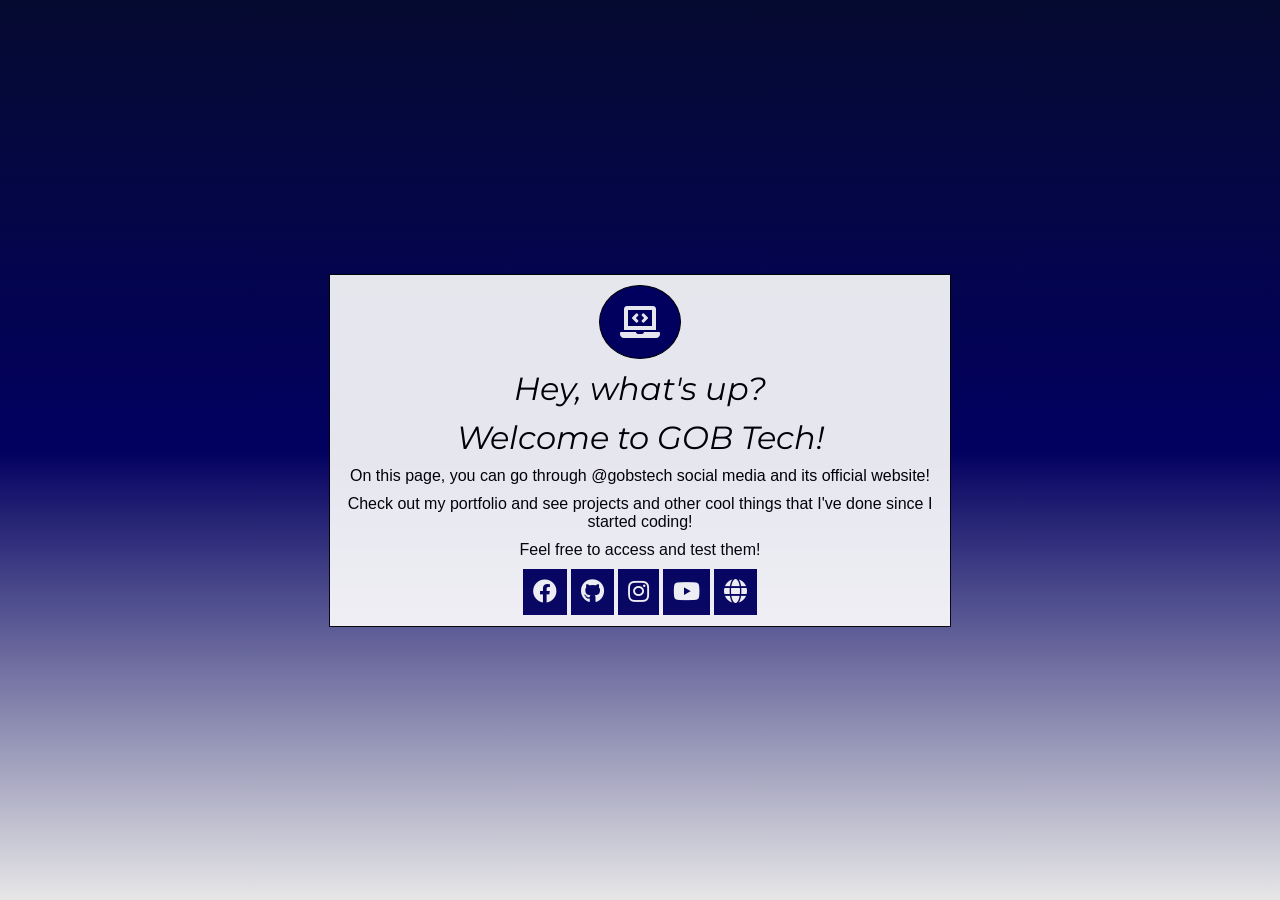
==== index.html @ 5b924cba "Add files via upload" ====
<!DOCTYPE html>
<html>
<head>
	<meta charset="utf-8">
	<meta name="viewport" content="width=device-width, initial-scale=1">
	<title>GOB Tech</title>
	<link rel="preconnect" href="https://fonts.googleapis.com">
	<link rel="preconnect" href="https://fonts.gstatic.com" crossorigin>
	<link href="https://fonts.googleapis.com/css2?family=Montserrat:ital,wght@0,400;1,500&display=swap" rel="stylesheet">
	<link rel="stylesheet" href="https://use.fontawesome.com/releases/v5.3.1/css/all.css">
	<link rel="stylesheet" type="text/css" href="style.css">
</head>
<body>

	<div class="main">
		<div class="image">
			<i class="fas fa-laptop-code notebook"></i>
		</div>
		<div class="about">
			<h1>Hey, what's up?</h1>
			<h1>Welcome to GOB Tech!</h1>
			<p>On this page, you can go through @gobstech social media and its official website!</p>
			<p>Check out my portfolio and see projects and other cool things that I've done since I started coding!</p>
			<p>Feel free to access and test them!</p>
		</div>
		<div class="links">
			<a class="link" target="_blank" href="https://www.facebook.com/gobstech2804"><i class="fab fa-facebook"></i></a>
			<a class="link" target="_blank" href="https://github.com/gobstech"><i class="fab fa-github"></i></a>
			<a class="link" target="_blank" href="https://www.instagram.com/gobstech/"><i class="fab fa-instagram"></i></a>
			<a class="link" target="_blank" href="https://www.youtube.com/channel/UCpbLmp9i1nZ5cF-3vXunDkQ/featured"><i class="fab fa-youtube"></i></a>
			<a class="link" target="_blank" href="portfolio.html"><i class="fas fa-globe"></i></a>
		</div>
	</div>

</body>
</html>
---- style.css ----
* {
	padding: 0;
	margin: 0;
}

@import {
	font-family: "Noto Sans";
	src: url("noto-sans/NotoSans-Regular.ttf") format("truetype");
}

body {
	display: flex;
	justify-content: center;
	align-items: center;
	text-align: center;
	height: 100vh;
	background-image: linear-gradient(to bottom, #050A30, #020060, #E7E7E7);
	background-attachment: fixed;
}

h1 {
	font-family: "Montserrat", sans-serif;
	font-style: italic;
	font-weight: normal;
	margin: 10px 0px;
}

p {
	font-family: "Noto Sans", sans-serif;
	margin: 10px 0px;
}

.main {
	max-width: 600px;
	background-color: white;
	border: 1px solid black;
	padding: 10px;
	opacity: 0.9;
}

i.notebook {
	color: white;
	border-radius: 50%;
	border: 1px solid black;
	background-color: #020060;
	padding: 20px;
	font-size: 32px;
}

.links {
	margin: 20px 0px 10px 0px;
}

.link {
	padding: 10px;
	margin: 10px 0px;
	background-color: #020060;
	color: white;
	font-size: 24px;
}

@media (max-width: 700px) {
	.main {
		width: 300px;
		background-color: white;
		border: 1px solid black;
		padding: 10px;
		margin: 10px;
		opacity: 0.9;
	}
}
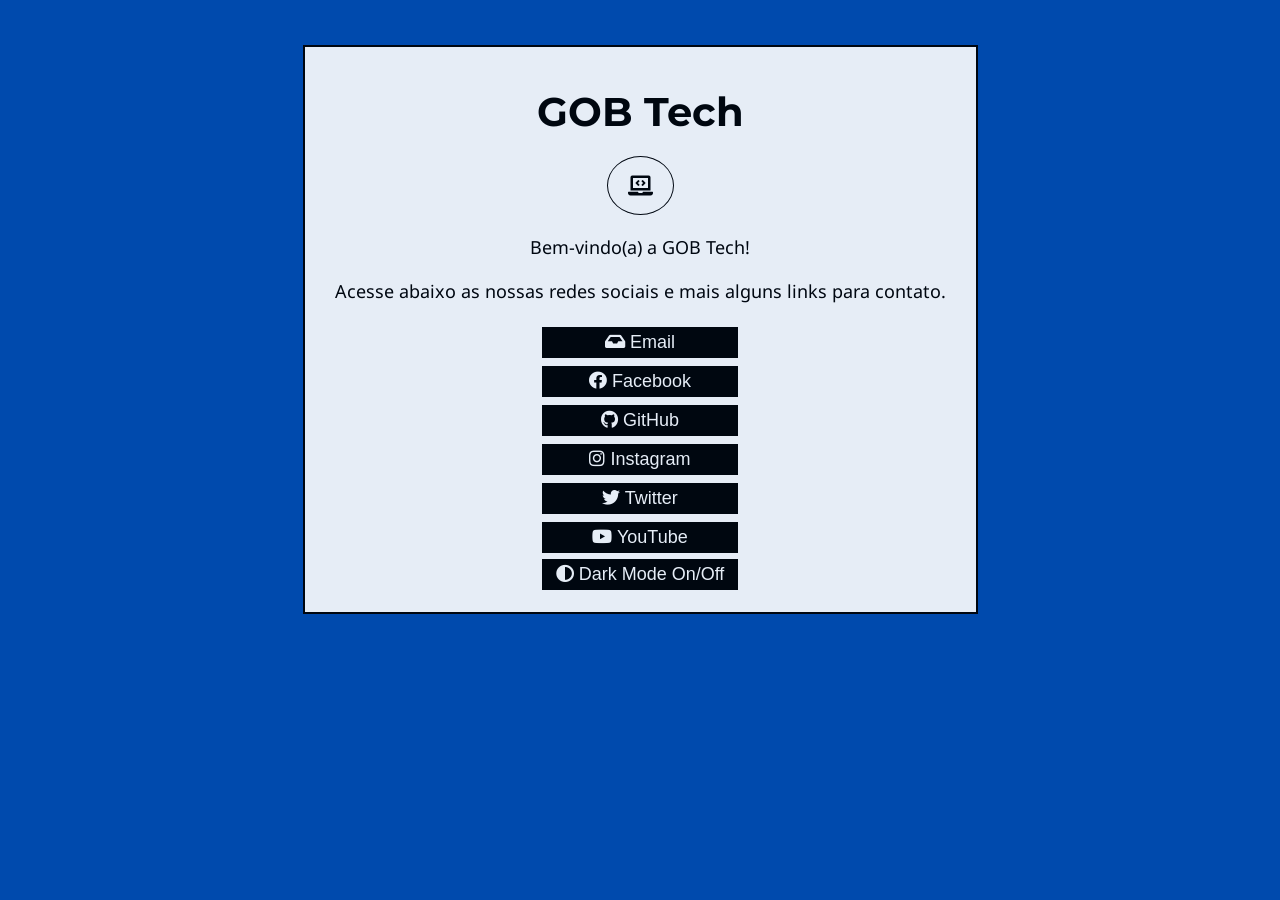
==== commit 8809c254: "Add files via upload" ====
--- a/index.html
+++ b/index.html
@@ -1,36 +1,35 @@
-<!DOCTYPE html>
-<html>
-<head>
-	<meta charset="utf-8">
-	<meta name="viewport" content="width=device-width, initial-scale=1">
-	<title>GOB Tech</title>
-	<link rel="preconnect" href="https://fonts.googleapis.com">
-	<link rel="preconnect" href="https://fonts.gstatic.com" crossorigin>
-	<link href="https://fonts.googleapis.com/css2?family=Montserrat:ital,wght@0,400;1,500&display=swap" rel="stylesheet">
-	<link rel="stylesheet" href="https://use.fontawesome.com/releases/v5.3.1/css/all.css">
-	<link rel="stylesheet" type="text/css" href="style.css">
-</head>
-<body>
-
-	<div class="main">
-		<div class="image">
-			<i class="fas fa-laptop-code notebook"></i>
-		</div>
-		<div class="about">
-			<h1>Hey, what's up?</h1>
-			<h1>Welcome to GOB Tech!</h1>
-			<p>On this page, you can go through @gobstech social media and its official website!</p>
-			<p>Check out my portfolio and see projects and other cool things that I've done since I started coding!</p>
-			<p>Feel free to access and test them!</p>
-		</div>
-		<div class="links">
-			<a class="link" target="_blank" href="https://www.facebook.com/gobstech2804"><i class="fab fa-facebook"></i></a>
-			<a class="link" target="_blank" href="https://github.com/gobstech"><i class="fab fa-github"></i></a>
-			<a class="link" target="_blank" href="https://www.instagram.com/gobstech/"><i class="fab fa-instagram"></i></a>
-			<a class="link" target="_blank" href="https://www.youtube.com/channel/UCpbLmp9i1nZ5cF-3vXunDkQ/featured"><i class="fab fa-youtube"></i></a>
-			<a class="link" target="_blank" href="portfolio.html"><i class="fas fa-globe"></i></a>
-		</div>
-	</div>
-
-</body>
+<!DOCTYPE html>
+<html lang="en">
+<head>
+    <meta charset="UTF-8">
+    <meta http-equiv="X-UA-Compatible" content="IE=edge">
+    <meta name="viewport" content="width=device-width, initial-scale=1.0">
+    <title>GOB Tech</title>
+    <link rel="stylesheet" href="style.css">
+    <link rel="stylesheet" href="https://use.fontawesome.com/releases/v5.3.1/css/all.css">
+    <script type="text/javascript" src="script.js"></script>
+</head>
+<body>
+
+    <div class="main">
+        <div class="titulo">
+            <h1>GOB Tech</h1>
+            <div class="icon">
+                <i class="fas fa-laptop-code"></i>
+            </div>
+            <p>Bem-vindo(a) a GOB Tech!</p>
+            <p>Acesse abaixo as nossas redes sociais e mais alguns links para contato.</p>
+        </div>
+        <div class="btns">
+            <a href="#"><button class="btn-default active"><i class="fas fa-inbox"></i> Email</button></a>
+            <a href="#"><button class="btn-default active"><i class="fab fa-facebook"></i> Facebook</button></a>
+            <a href="#"><button class="btn-default active"><i class="fab fa-github"></i> GitHub</button></a>
+            <a href="#"><button class="btn-default active"><i class="fab fa-instagram"></i> Instagram</button></a>
+            <a href="#"><button class="btn-default active"><i class="fab fa-twitter"></i> Twitter</button></a>
+            <a href="#"><button class="btn-default active"><i class="fab fa-youtube"></i> YouTube</button></a>
+            <button class="btn-default btn-darkmode active" onclick="darkMode()"><i class="fas fa-adjust"></i> Dark Mode On/Off</button>
+        </div>
+    </div>
+    
+</body>
 </html>
--- a/style.css
+++ b/style.css
@@ -1,71 +1,99 @@
-* {
-	padding: 0;
-	margin: 0;
-}
-
-@import {
-	font-family: "Noto Sans";
-	src: url("noto-sans/NotoSans-Regular.ttf") format("truetype");
-}
-
-body {
-	display: flex;
-	justify-content: center;
-	align-items: center;
-	text-align: center;
-	height: 100vh;
-	background-image: linear-gradient(to bottom, #050A30, #020060, #E7E7E7);
-	background-attachment: fixed;
-}
-
-h1 {
-	font-family: "Montserrat", sans-serif;
-	font-style: italic;
-	font-weight: normal;
-	margin: 10px 0px;
-}
-
-p {
-	font-family: "Noto Sans", sans-serif;
-	margin: 10px 0px;
-}
-
-.main {
-	max-width: 600px;
-	background-color: white;
-	border: 1px solid black;
-	padding: 10px;
-	opacity: 0.9;
-}
-
-i.notebook {
-	color: white;
-	border-radius: 50%;
-	border: 1px solid black;
-	background-color: #020060;
-	padding: 20px;
-	font-size: 32px;
-}
-
-.links {
-	margin: 20px 0px 10px 0px;
-}
-
-.link {
-	padding: 10px;
-	margin: 10px 0px;
-	background-color: #020060;
-	color: white;
-	font-size: 24px;
-}
-
-@media (max-width: 700px) {
-	.main {
-		width: 300px;
-		background-color: white;
-		border: 1px solid black;
-		padding: 10px;
-		margin: 10px;
-		opacity: 0.9;
-	}
-}+* {
+    margin: 0px;
+    padding: 0px;
+    box-sizing: border-box;
+}
+
+@font-face {
+    font-family: "Montserrat";
+    src: url(fonts/Montserrat-VariableFont_wght.ttf) format("truetype");
+}
+
+@font-face {
+    font-family: "Noto Sans";
+    src: url(fonts/NotoSans-Regular.ttf) format("truetype");
+}
+
+body {
+    display: flex;
+    align-items: center;
+    justify-content: center;
+    height: auto;
+    flex-direction: column;
+    font-family: "Noto Sans", Arial, Helvetica, sans-serif;
+    background-color: #004aad;
+
+}
+
+h1 {
+    font-family: "Montserrat", sans-serif;
+    margin: 10px 0px;
+}
+
+p {
+    font-size: 18px;
+    margin: 10px;
+}
+
+.main {
+    background-color: white;
+    padding: 20px;
+    text-align: center;
+    opacity: 0.9;
+    border: 2px solid black;
+    position: absolute;
+    top: 5vh;
+}
+
+.main.active {
+    background-color: black;
+    color: white;
+}
+
+.titulo {
+    display: flex;
+    flex-direction: column;
+    align-items: center;
+    text-align: center;
+    margin: 10px 0px;
+    font-size: 20px;
+}
+
+.icon {
+    background-color: white;
+    border: 1px solid black;
+    padding: 15px 20px;
+    margin: 10px 0px;
+    border-radius: 50%;
+}
+
+.icon.active {
+    background-color: black;
+    border: 1px solid white;
+}
+
+.btns {
+    display: flex;
+    flex-direction: column;
+    align-items: center;
+}
+
+.btns > a {
+    margin: 2px 0px;
+}
+
+.btn-default {
+    padding: 5px;
+    width: 200px;
+    font-size: 18px;
+    background-color: black;
+    color: white;
+    border: 2px solid white;
+    cursor: pointer;
+}
+
+.btn-default:hover {
+    background-color: #004aad;
+    color: white;
+}
+
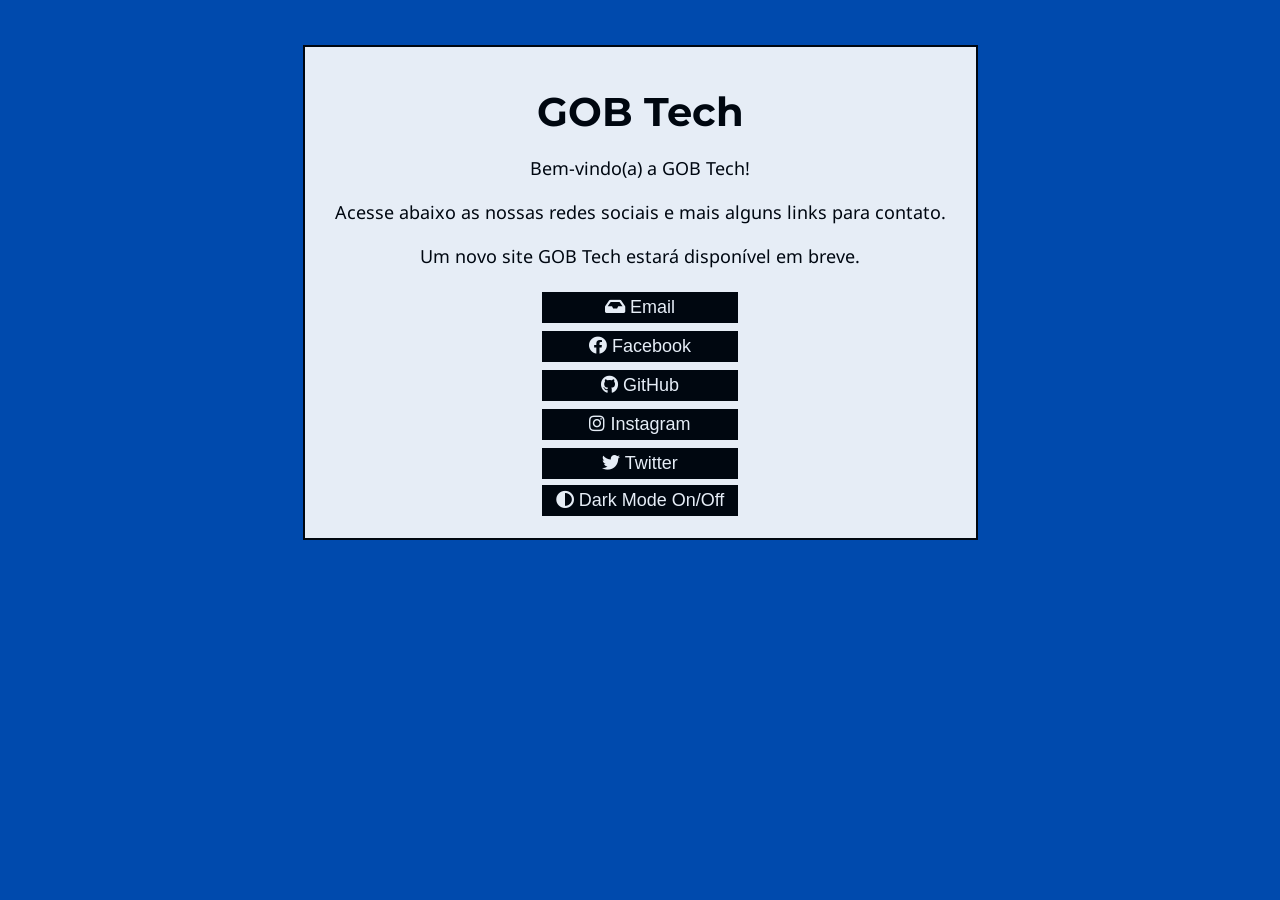
==== commit 9190c483: "Update index.html" ====
--- a/index.html
+++ b/index.html
@@ -8,28 +8,27 @@
     <link rel="stylesheet" href="style.css">
     <link rel="stylesheet" href="https://use.fontawesome.com/releases/v5.3.1/css/all.css">
     <script type="text/javascript" src="script.js"></script>
+    <meta name="theme-color" content="#004aad">
+    <meta name="viewport" content="width=device-width, initial-scale=1.0">
 </head>
 <body>
 
     <div class="main">
         <div class="titulo">
             <h1>GOB Tech</h1>
-            <div class="icon">
-                <i class="fas fa-laptop-code"></i>
-            </div>
             <p>Bem-vindo(a) a GOB Tech!</p>
             <p>Acesse abaixo as nossas redes sociais e mais alguns links para contato.</p>
+            <p>Um novo site GOB Tech estará disponível em breve.</p>
         </div>
         <div class="btns">
-            <a href="#"><button class="btn-default active"><i class="fas fa-inbox"></i> Email</button></a>
-            <a href="#"><button class="btn-default active"><i class="fab fa-facebook"></i> Facebook</button></a>
-            <a href="#"><button class="btn-default active"><i class="fab fa-github"></i> GitHub</button></a>
-            <a href="#"><button class="btn-default active"><i class="fab fa-instagram"></i> Instagram</button></a>
-            <a href="#"><button class="btn-default active"><i class="fab fa-twitter"></i> Twitter</button></a>
-            <a href="#"><button class="btn-default active"><i class="fab fa-youtube"></i> YouTube</button></a>
+            <a target="_blank" href="mailto:gabwebdev532@gmail.com"><button class="btn-default active"><i class="fas fa-inbox"></i> Email</button></a>
+            <a target="_blank" href="https://www.facebook.com/gobstech2804"><button class="btn-default active"><i class="fab fa-facebook"></i> Facebook</button></a>
+            <a target="_blank" href="https://github.com/gobstech"><button class="btn-default active"><i class="fab fa-github"></i> GitHub</button></a>
+            <a target="_blank" href="mhttps://www.instagram.com/gobstech/"><button class="btn-default active"><i class="fab fa-instagram"></i> Instagram</button></a>
+            <a target="_blank" href="https://twitter.com/gabinfo2804"><button class="btn-default active"><i class="fab fa-twitter"></i> Twitter</button></a>
             <button class="btn-default btn-darkmode active" onclick="darkMode()"><i class="fas fa-adjust"></i> Dark Mode On/Off</button>
         </div>
     </div>
     
 </body>
-</html>+</html>
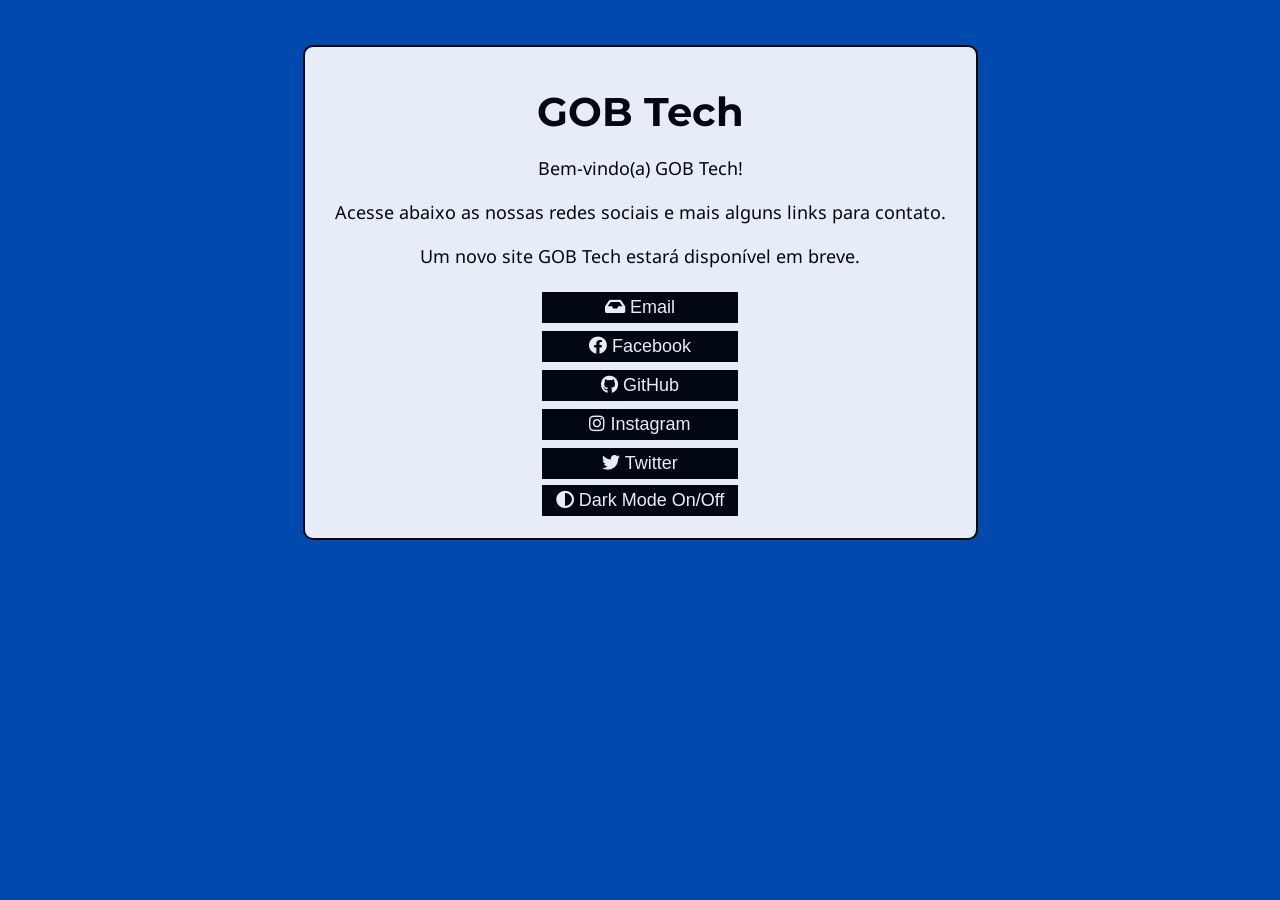
==== commit 7aaa5b9b: "Update index.html" ====
--- a/index.html
+++ b/index.html
@@ -1,5 +1,5 @@
 <!DOCTYPE html>
-<html lang="en">
+<html lang="pt-br">
 <head>
     <meta charset="UTF-8">
     <meta http-equiv="X-UA-Compatible" content="IE=edge">
@@ -16,7 +16,7 @@
     <div class="main">
         <div class="titulo">
             <h1>GOB Tech</h1>
-            <p>Bem-vindo(a) a GOB Tech!</p>
+            <p>Bem-vindo(a)  GOB Tech!</p>
             <p>Acesse abaixo as nossas redes sociais e mais alguns links para contato.</p>
             <p>Um novo site GOB Tech estará disponível em breve.</p>
         </div>
--- a/style.css
+++ b/style.css
@@ -43,10 +43,12 @@
     border: 2px solid black;
     position: absolute;
     top: 5vh;
+    border-radius: 10px;
 }
 
 .main.active {
     background-color: black;
+    border: 2px solid white;
     color: white;
 }
 
@@ -57,19 +59,6 @@
     text-align: center;
     margin: 10px 0px;
     font-size: 20px;
-}
-
-.icon {
-    background-color: white;
-    border: 1px solid black;
-    padding: 15px 20px;
-    margin: 10px 0px;
-    border-radius: 50%;
-}
-
-.icon.active {
-    background-color: black;
-    border: 1px solid white;
 }
 
 .btns {
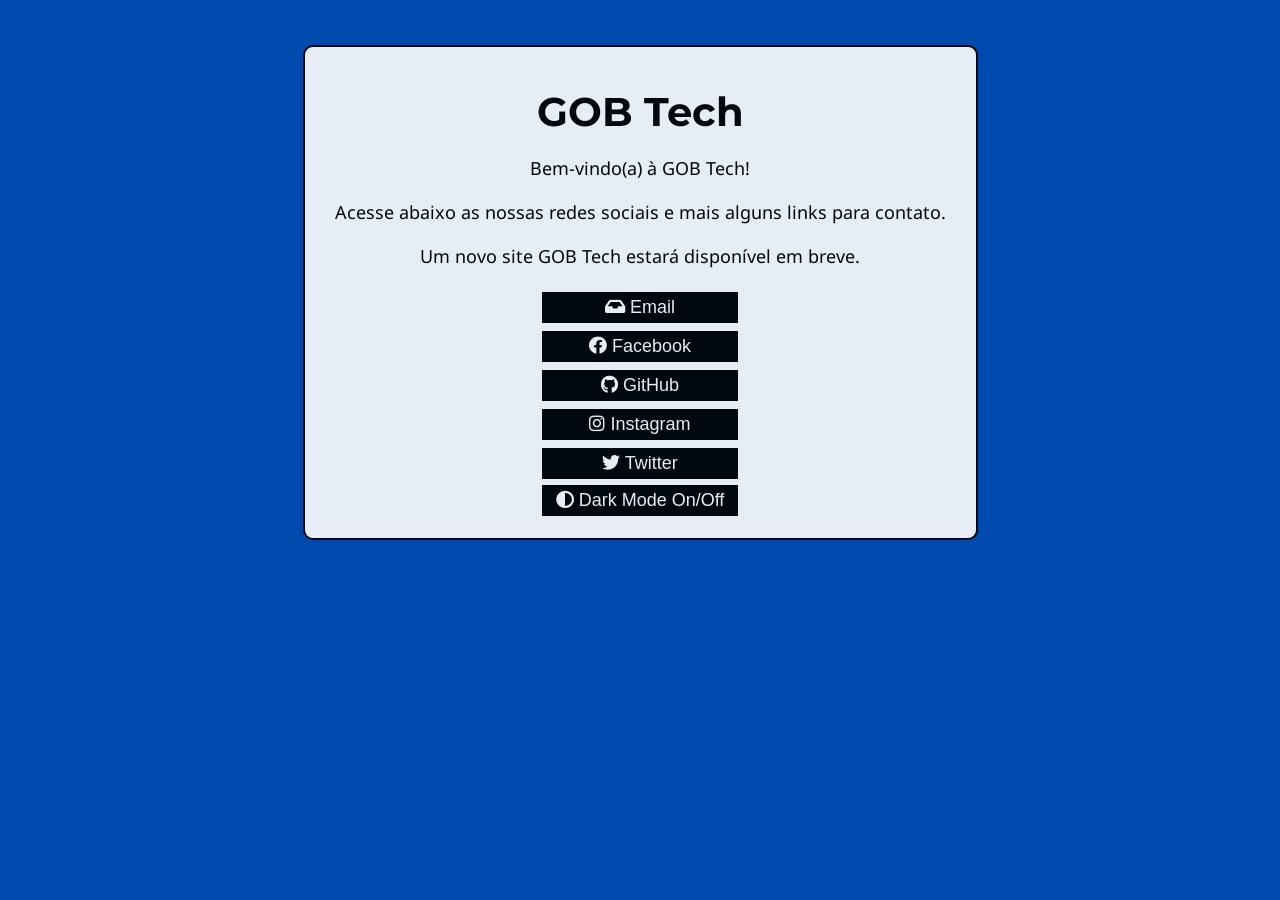
==== commit 2c10c72f: "Update index.html" ====
--- a/index.html
+++ b/index.html
@@ -16,7 +16,7 @@
     <div class="main">
         <div class="titulo">
             <h1>GOB Tech</h1>
-            <p>Bem-vindo(a)  GOB Tech!</p>
+            <p>Bem-vindo(a) à GOB Tech!</p>
             <p>Acesse abaixo as nossas redes sociais e mais alguns links para contato.</p>
             <p>Um novo site GOB Tech estará disponível em breve.</p>
         </div>
